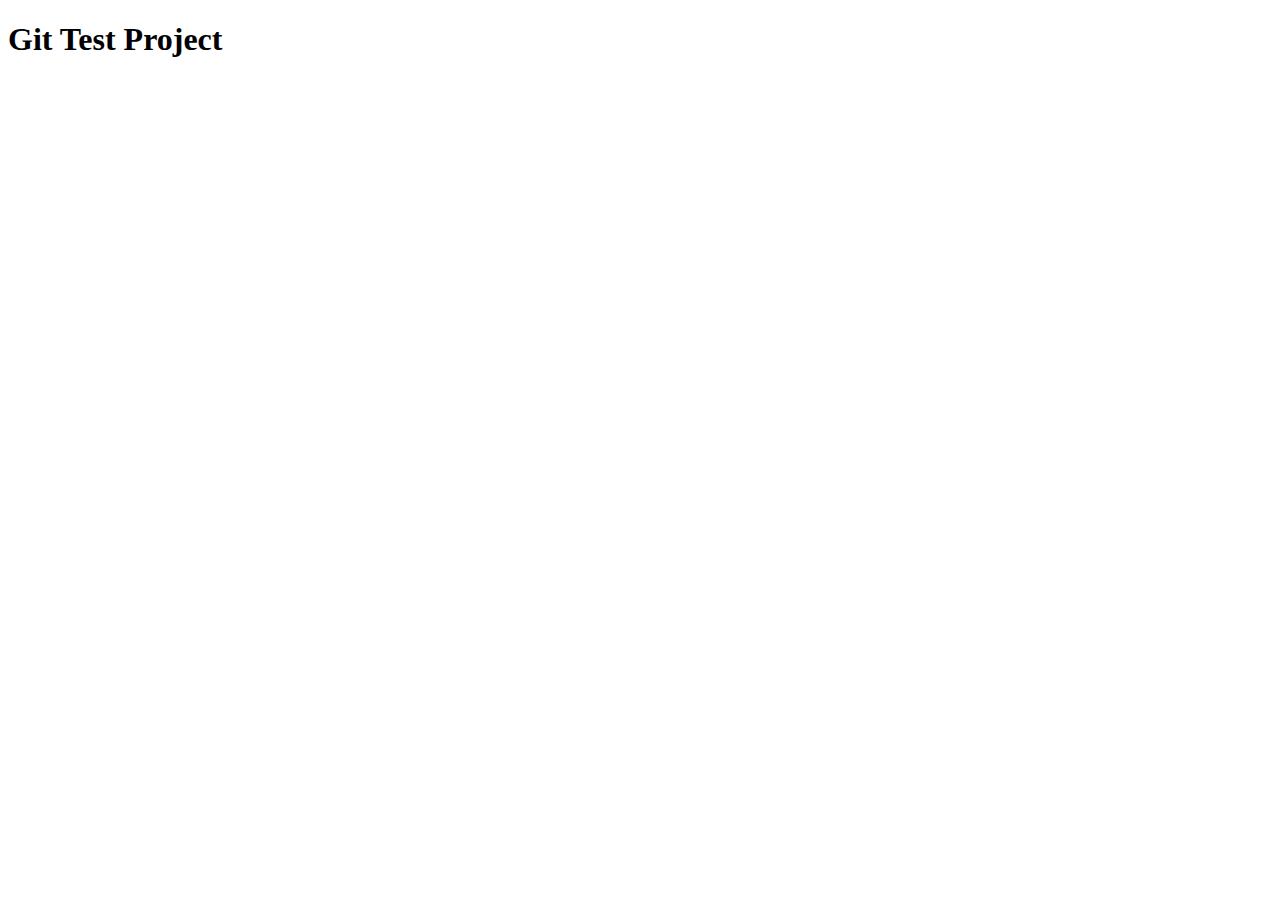
==== gitTest/index.html @ 04bf92c1 "add login" ====
<!DOCTYPE html>
<html lang="en">
<head>
    <meta charset="UTF-8">
    <meta http-equiv="X-UA-Compatible" content="IE=edge">
    <meta name="viewport" content="width=device-width, initial-scale=1.0">
    <title>Document</title>
</head>
<body>
    <h1>Git Test Project</h1>
</body>
</html>
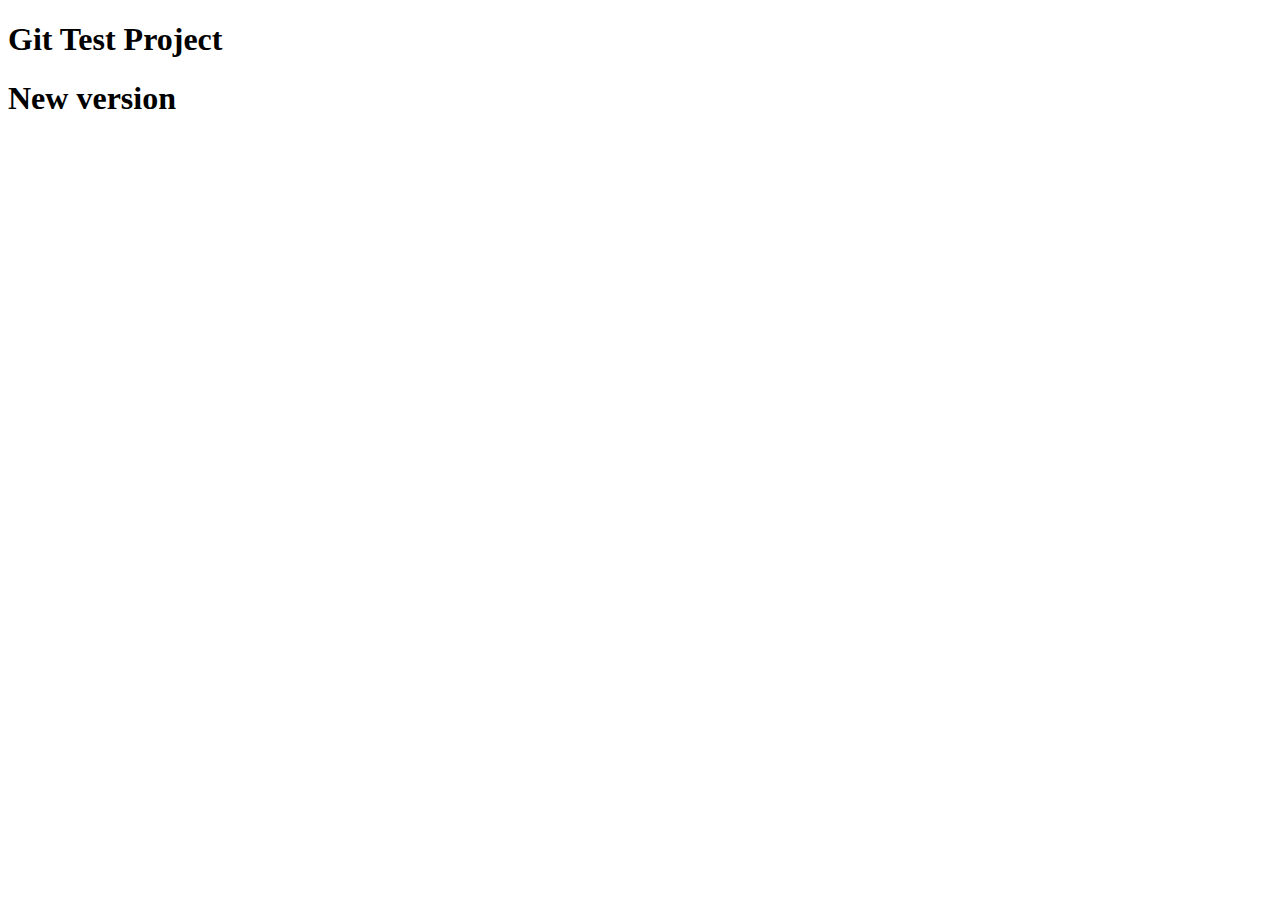
==== commit 3d55cdd4: "index 수정" ====
--- a/gitTest/index.html
+++ b/gitTest/index.html
@@ -8,5 +8,6 @@
 </head>
 <body>
     <h1>Git Test Project</h1>
+    <h1>New version</h1>
 </body>
 </html>